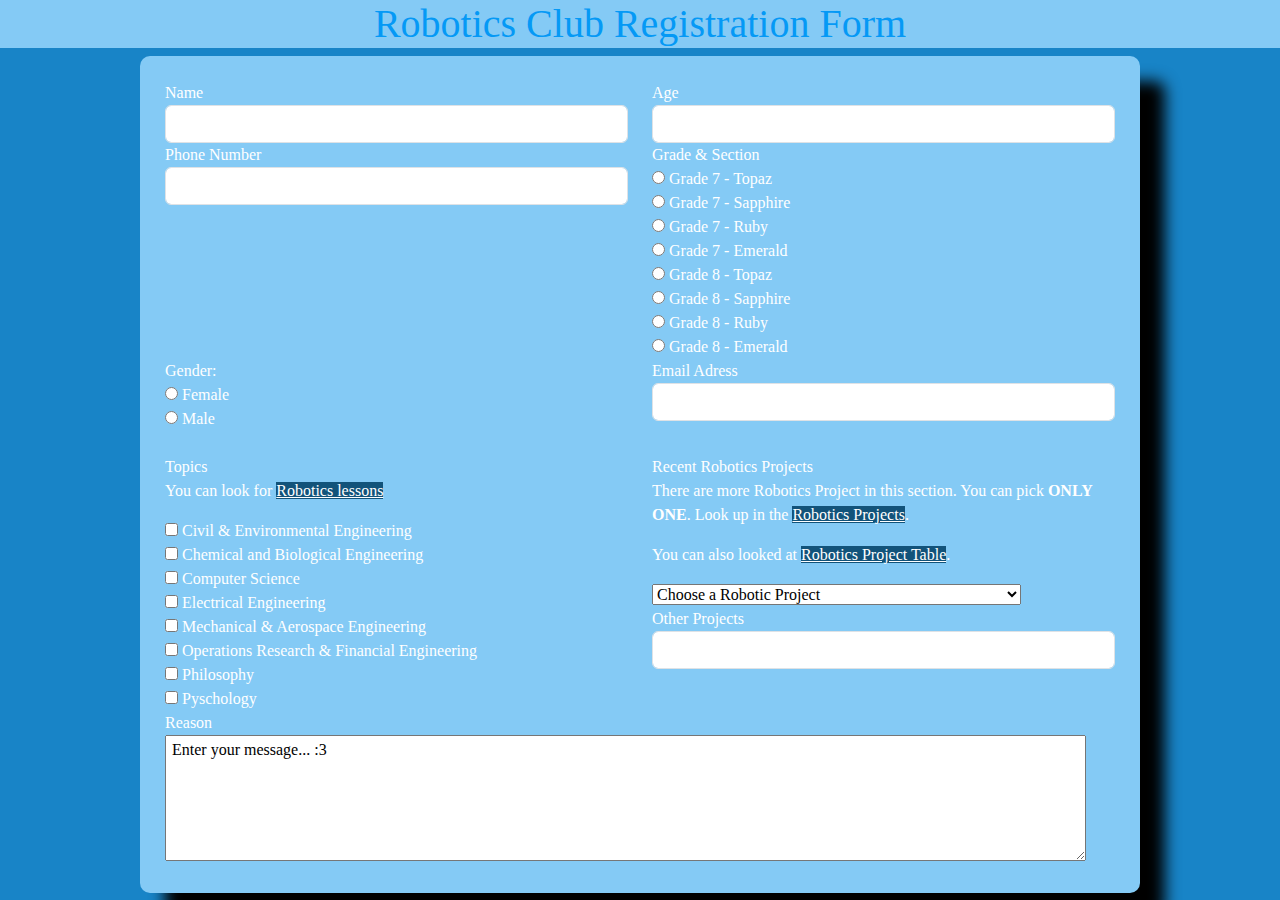
==== index.html @ 23e582bc "Update index.html" ====
<!DOCTYPE html>
<html>
<head>
	<meta charset="utf-8">
	<meta name="viewport" content="width=device-width, initial-scale=1">
	<link rel="stylesheet" type="text/css" href="https://cdn.jsdelivr.net/npm/bootstrap@5.3.3/dist/css/bootstrap.min.css">
	<link rel="stylesheet" type="text/css" href="index.style.css">
	<title></title>
</head>
<body>
	<div id="container2">
		<h1><spann style="color: #0599f5;">Robotics Club</span> Registration Form</h1>
	</div>

	<div class="container1">
			<form class="form-group">
				<div class="row">
					<div class="col-md-6">
						<label for="Name">Name</label>
						<input type="text" class="form-control" id="Name" name="Name">
					</div>

					<div class="col-md-6">
						<label for="Age">Age</label>
						<input type="number" class="form-control" id="Age" name="Age">
					</div>

					<div class="col-md-6">
						<label for="Phone">Phone Number</label>
						<input type="text" class="form-control" id="Phone" name="Phone ">
					</div>

					<div class="col-md-6">
						<label for="Level">Grade & Section</label><br>
						<input type="radio" id="Section1" name="Section1">
							<label for="Section1">Grade 7 - Topaz</label><br>
						<input type="radio" id="Section2" name="Section2">
							<label for="Section2">Grade 7 - Sapphire</label><br>
						<input type="radio" id="Section3" name="Section3">
							<label for="Section3">Grade 7 - Ruby</label><br>
						<input type="radio" id="Section4" name="Section4">
							<label for="Section4">Grade 7 - Emerald</label><br>
						<input type="radio" id="Section5" name="Section5">
							<label for="Section5">Grade 8 - Topaz</label><br>
						<input type="radio" id="Section6" name="Section6">
							<label for="Section6">Grade 8 - Sapphire</label><br>
						<input type="radio" id="Section7" name="Section6">
							<label for="Section7">Grade 8 - Ruby</label><br>
						<input type="radio" id="Section8" name="Section6">
							<label for="Section8">Grade 8 - Emerald</label><br>
					</div>

					<div class="col-md-6">
						<label for="gender">Gender:</label><br>
						<input type="radio" class="" id="female"name="female">
							<label for="female">Female</label><br>
						<input type="radio" class="" id="male"name="male">
							<label for="male">Male</label><br>
					</div>

					<div class="col-md-6">
						<label for="Email">Email Adress</label>
						<input type="text" class="form-control" id="Email" name="Email">
					</div>
				</div>

				<br>
				<div class="row">
					<div class="col-md-6">
					<label for="Topics">Topics</label>
					<p>You can look for <a href="https://ris.princeton.edu/projects/topics-research#:~:text=Autonomous%20air%2C%20sea%2C%20undersea%2C,robots%20for%20manufacturing%20and%20assembly">Robotics lessons</a></p>
					<input type="checkbox" class="" id="Civil" name="Civil">
						<label for="Civil">Civil & Environmental Engineering</label><br>
					<input type="checkbox" class="" id="Chemical" name="Chemical">
						<label for="Chemical">Chemical and Biological Engineering</label><br>
					<input type="checkbox" class="" id="Computer" name="Computer">
						<label for="Computer">Computer Science</label><br>
					<input type="checkbox" class="" id="Electrical" name="Electrical">
						<label for="Electrical">Electrical Engineering</label><br>
					<input type="checkbox" class="" id="Mechanical" name="Mechanical">
						<label for="Mechanical">Mechanical & Aerospace Engineering</label><br>
					<input type="checkbox" class="" id="Financial" name="Financial">
						<label for="Financial">Operations Research & Financial Engineering</label><br>
					<input type="checkbox" class="" id="Philosophy" name="Philosophy">
						<label for="Philosophy">Philosophy</label><br>
					<input type="checkbox" class="" id="Pyschology" name="Pyschology">
							<label for="Pyschology">Pyschology</label><br>					
					</div>

					<div class="col-md-6">
						<label for="Projects">Recent Robotics Projects</label>
						<p>There are more Robotics Project in this section. You can pick <strong>ONLY ONE</strong>. Look up in the <a href="https://nevonprojects.com/latest-robotic-projects-ideas-topics/">Robotics Projects</a>.</p>
						<p>You can also looked at <a href="Robotics Project.html">Robotics Project Table</a>.</p>
						<select class="form-group">
							<option value="Campus">Choose a Robotic Project </option>
								<option value="PSSR">Pesticide Sprayer Spide Robot with Grass Cutter</option>
								<option value="SST">Smart Shopping Trolley that Follows the Customer</option>
								<option value="OT+FB">Object Tracker & Follower Robot Using Raspberry Pi</option>
								<option value="RTBR">Rough Terrian Beetle Robot</option>
								<option value="SSGC">Smart Solar Grass Cutter With Lawn Coverage</option>				<option value="PPR">Path Planner Robot for Indoor Positioning</option>
								<option value="LIDAR">LIDAR based Self-Driving Car</option>
								<option value="ACRA">Android Controlled Robotic Arm</option>
						</select>
						<label for="Others">Other Projects</label><br>
						<input type="text" class="form-control" id="Others" name="Others">
					</div>

					<div class="col-md-6">
						<label for="Reason">Reason</label>
							<textarea rows="5" cols="100" placeholder="Enter your message..."> Enter your message... :3</textarea>
					</div>
				</div>
			</div>
		</form>
</div>	
</body>
</html>
---- index.style.css ----
body{
	font-family: Gills Sans MT;
	color: white;
	background-color: #1884c7;
}

.container1{
	background-color: #84caf5;
	width: 1000px;
	padding: 25px;
	margin: auto;
	box-shadow: 25px 25px 15px rgba(0, 0, 0, 8);
	cursor: pointer;
	border-radius: 10px;
}

#container2{
	background-color: #84caf5;
	text-align: center;
	font-size: 55px;

}

a{
	background-color: #12537a;
	color: white;
}

p{

}
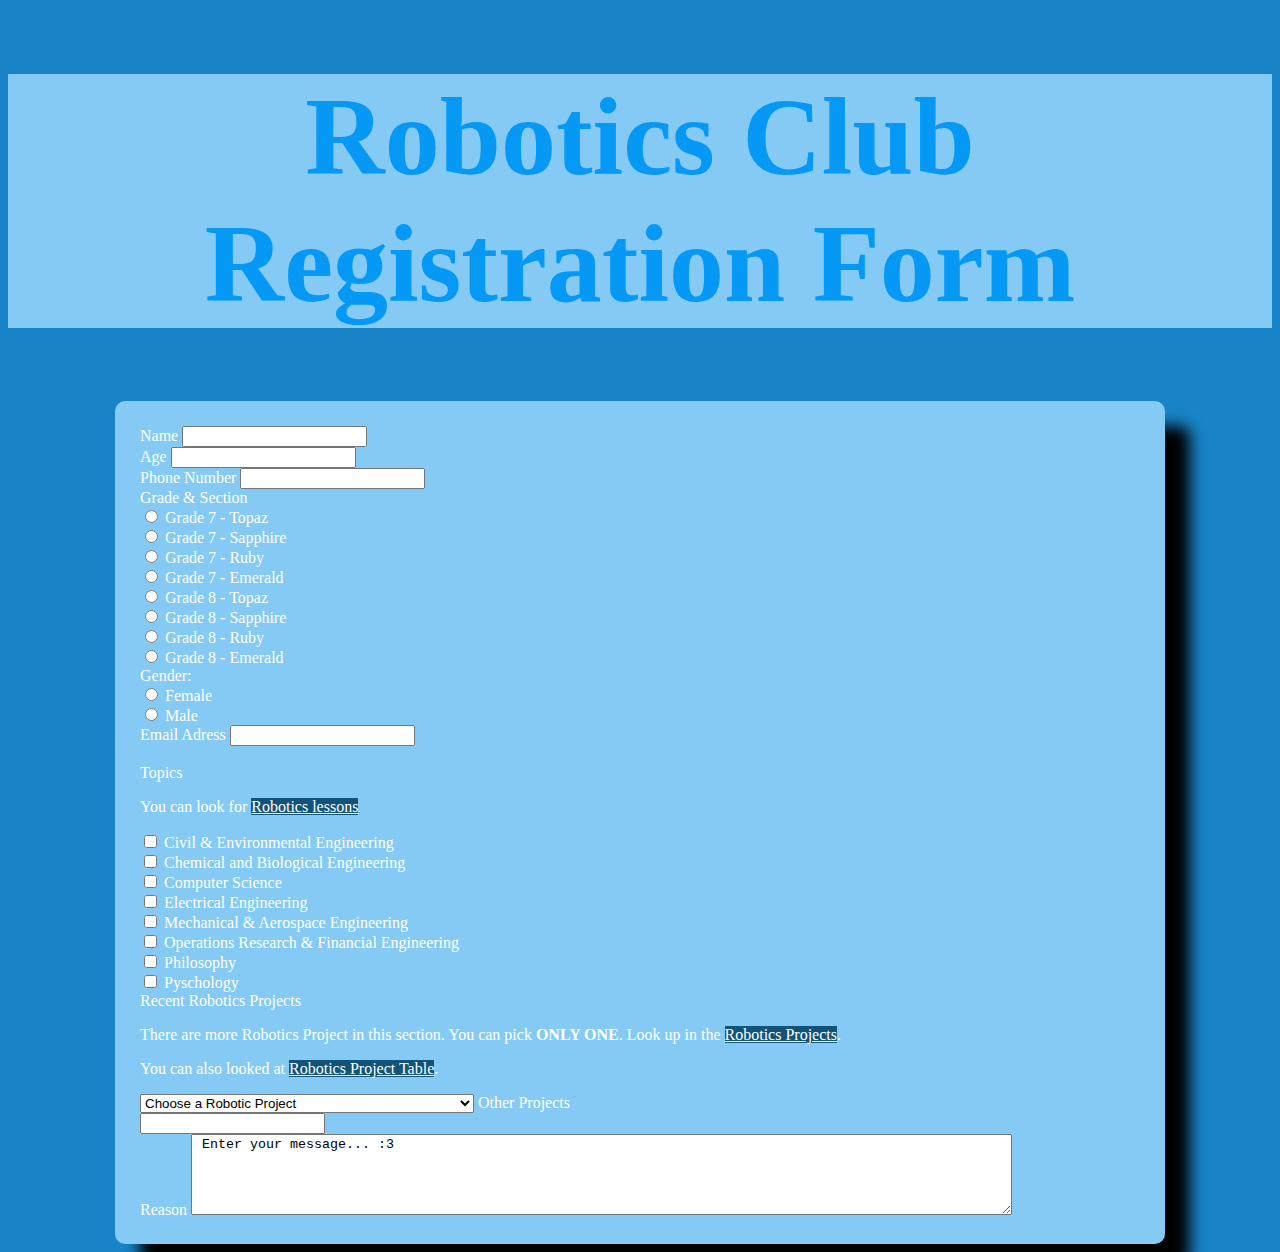
==== commit 1a97f201: "Update index.html" ====
--- a/index.html
+++ b/index.html
@@ -3,7 +3,7 @@
 <head>
 	<meta charset="utf-8">
 	<meta name="viewport" content="width=device-width, initial-scale=1">
-	<link rel="stylesheet" type="text/css" href="https://cdn.jsdelivr.net/npm/bootstrap@5.3.3/dist/css/bootstrap.min.css">
+	<link href="https://cdn.jsdelivr.net/npm/bootstrap@5.0.2/dist/css/bootstrap.min.css" rel="stylesheet" integrity="sha384-EVSTQN3/azprG1Anm3QDgpJLIm9Nao0Yz1ztcQTwFspd3yD65VohhpuuCOmLASjC" crossorigin="anonymous">
 	<link rel="stylesheet" type="text/css" href="index.style.css">
 	<title></title>
 </head>
@@ -98,7 +98,10 @@
 								<option value="OT+FB">Object Tracker & Follower Robot Using Raspberry Pi</option>
 								<option value="RTBR">Rough Terrian Beetle Robot</option>
 								<option value="SSGC">Smart Solar Grass Cutter With Lawn Coverage</option>				<option value="PPR">Path Planner Robot for Indoor Positioning</option>
-								<option value="LIDAR">LIDAR based Self-Driving Car</option>
+								<option value="FFRNVC">Fire Fighter Robot with Night Vision Camera</option>
+								<option value="LRSPRNV">Long Range Spy Robot with Night Vision</option>
+								<option value="LRSPROD">Long Range Spy Robot with Obstacle Detection</option>
+								<option value="LRSPRMD">Long Range Spy Robot with Metal Detection</option>
 								<option value="ACRA">Android Controlled Robotic Arm</option>
 						</select>
 						<label for="Others">Other Projects</label><br>
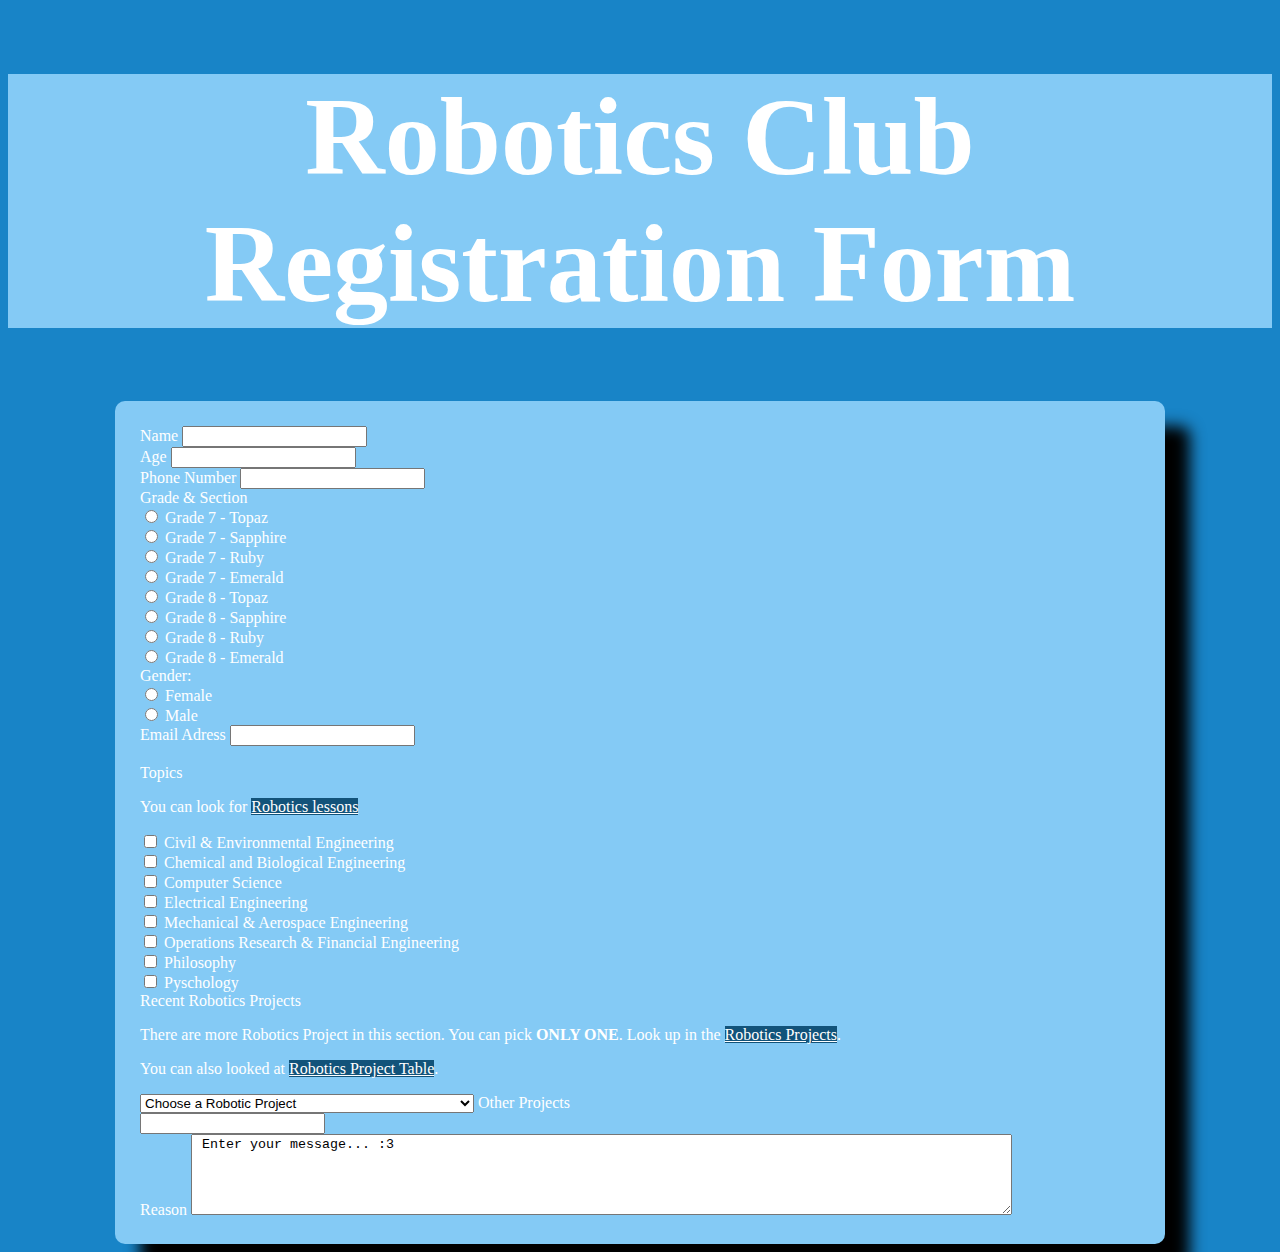
==== commit d3968467: "Update index.html" ====
--- a/index.html
+++ b/index.html
@@ -9,7 +9,7 @@
 </head>
 <body>
 	<div id="container2">
-		<h1><spann style="color: #0599f5;">Robotics Club</span> Registration Form</h1>
+		<h1><spann style="font-weight: bold;">Robotics Club</span> Registration Form</h1>
 	</div>
 
 	<div class="container1">
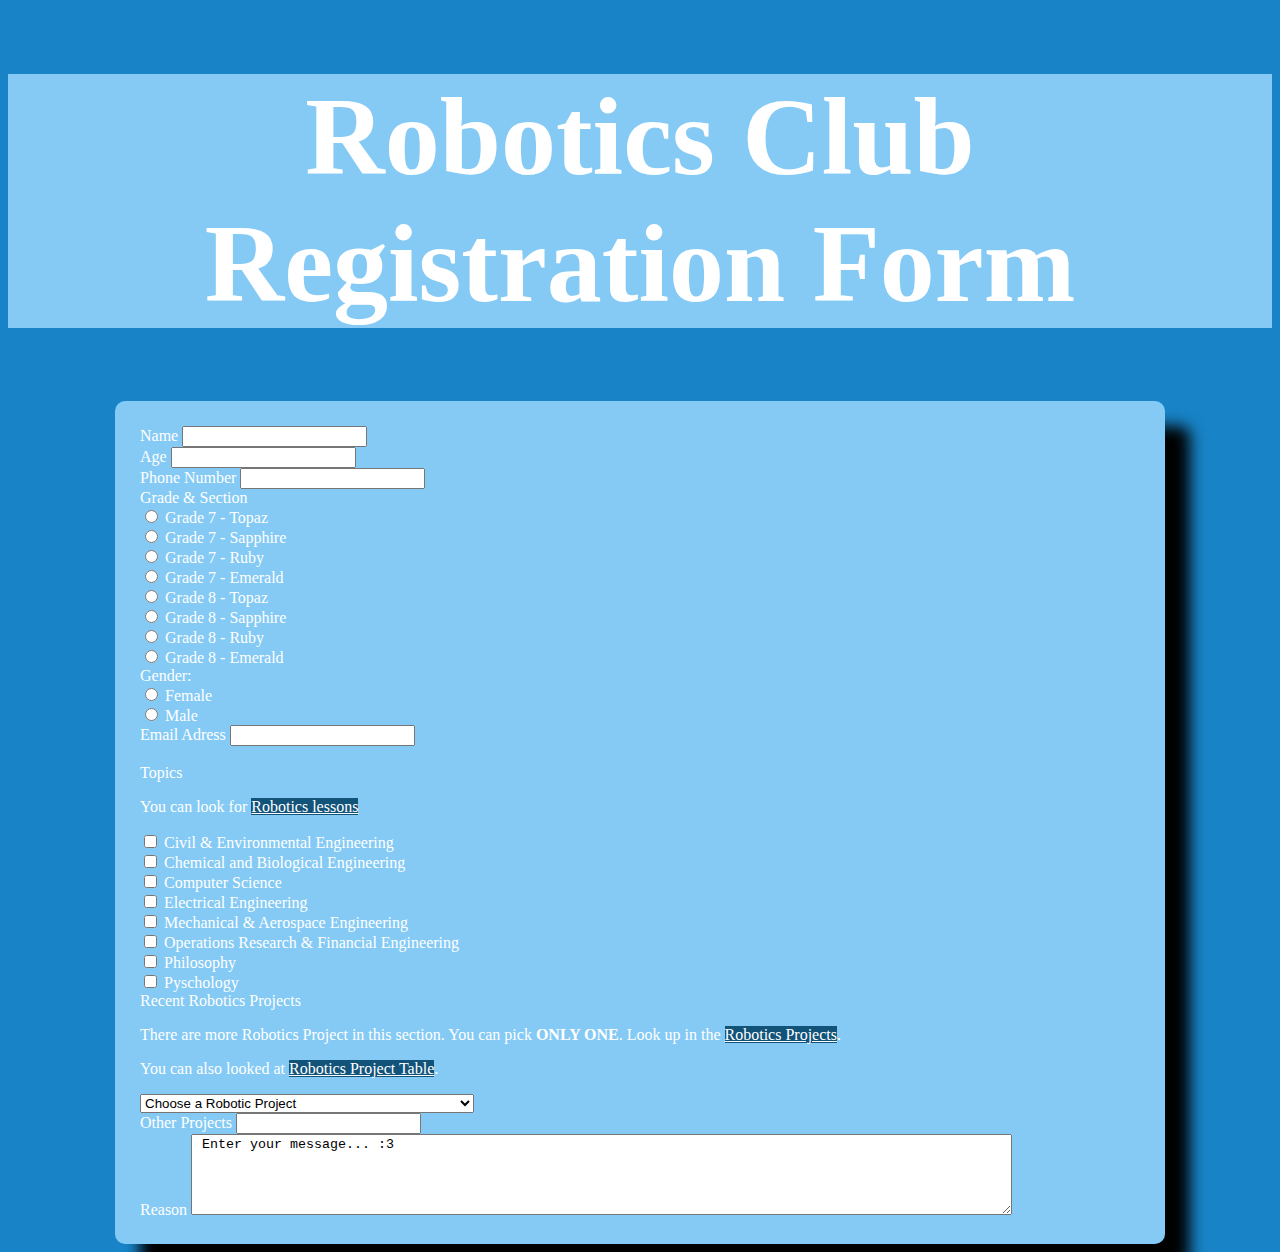
==== commit 2c602c2d: "Update index.html" ====
--- a/index.html
+++ b/index.html
@@ -8,8 +8,8 @@
 	<title></title>
 </head>
 <body>
-	<div id="container2">
-		<h1><spann style="font-weight: bold;">Robotics Club</span> Registration Form</h1>
+	<div class="container2">
+		<h1><span style="font-weight: bold;">Robotics Club</span> Registration Form</h1>
 	</div>
 
 	<div class="container1">
@@ -104,7 +104,9 @@
 								<option value="LRSPRMD">Long Range Spy Robot with Metal Detection</option>
 								<option value="ACRA">Android Controlled Robotic Arm</option>
 						</select>
-						<label for="Others">Other Projects</label><br>
+						
+						<br>
+						<label for="Others">Other Projects</label>
 						<input type="text" class="form-control" id="Others" name="Others">
 					</div>
 
--- a/index.style.css
+++ b/index.style.css
@@ -14,10 +14,11 @@
 	border-radius: 10px;
 }
 
-#container2{
+.container2{
 	background-color: #84caf5;
 	text-align: center;
 	font-size: 55px;
+	color: white;
 
 }
 
@@ -28,4 +29,4 @@
 
 p{
 
-}+}
